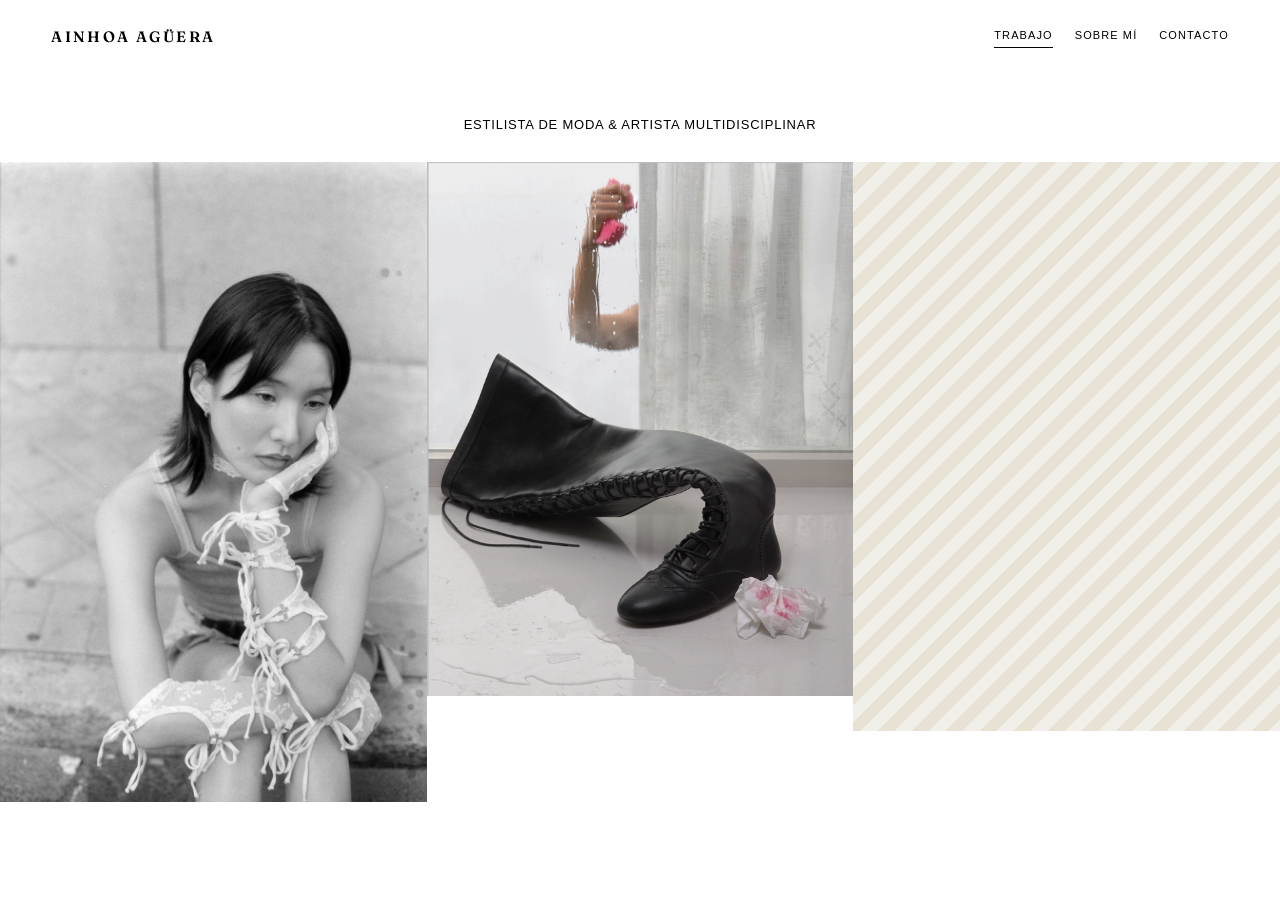
==== web ainho/index.html @ c4c875ad "Fix image source path for estilismos" ====
<!DOCTYPE html>
<html lang="es">
<head>
<meta charset="UTF-8">
<meta name="viewport" content="width=device-width, initial-scale=1.0">
<title>Ainhoa Agüera — Estilista de moda</title>
<meta name="description" content="Ainhoa Agüera. Artista multidisciplinar y estilista de moda. Estilismo, departamento de arte y obra personal.">
<link rel="preconnect" href="https://fonts.googleapis.com">
<link rel="preconnect" href="https://fonts.gstatic.com" crossorigin>
<link href="https://fonts.googleapis.com/css2?family=Fraunces:opsz,wght@9..144,400;9..144,600&family=Work+Sans:wght@400;500;600&display=swap" rel="stylesheet">
<link rel="stylesheet" href="styles.css">
</head>
<body>

<header class="site-header">
  <a class="wordmark" href="index.html">Ainhoa Agüera</a>
  <button class="nav-toggle" id="navToggle" aria-label="Abrir menú" aria-expanded="false">
    <span></span><span></span>
  </button>
  <nav class="site-nav" id="siteNav">
    <a href="index.html" aria-current="page">Trabajo</a>
    <a href="about.html">Sobre mí</a>
    <a href="contact.html">Contacto</a>
  </nav>
</header>

<main>
  <section class="intro-line">
    <p>Estilista de moda &amp; artista multidisciplinar</p>
  </section>

  <section class="cat-links">

    <a class="cat-link" href="estilismo.html">
      <img src="estilismos/estilismos1.0.jpg" alt="Estilismo" onerror="this.closest('.cat-link').classList.add('is-empty')">
      <span class="cat-link-label">Estilismo</span>
    </a>

    <a class="cat-link" href="arte.html">
      <img src="IMG_5498.jpg" alt="Departamento de arte" onerror="this.closest('.cat-link').classList.add('is-empty')">
      <span class="cat-link-label">Departamento de arte</span>
    </a>

    <a class="cat-link" href="personal.html">
      <img src="1833080e_original.jpg" alt="Obra personal" onerror="this.closest('.cat-link').classList.add('is-empty')">
      <span class="cat-link-label">Obra personal</span>
    </a>

  </section>
</main>

<script src="script.js"></script>
</body>
</html>
---- web ainho/styles.css ----
/* ---------- Tokens ---------- */
:root{
  --paper: #ffffff;
  --paper-alt: #f1efe9;
  --ink: #000000;
  --ink-soft: #000000;
  --sand: #000000;
  --line: #e0dcd2;
  --font-display: 'Fraunces', Georgia, serif;
  --font-ui: Arial, -apple-system, sans-serif;
  --gutter: clamp(20px, 4vw, 56px);
}

*{ box-sizing: border-box; }
html{ scroll-behavior: smooth; }
body{
  margin: 0;
  background: var(--paper);
  color: var(--ink);
  font-family: var(--font-ui);
  font-size: 16px;
  line-height: 1.5;
  -webkit-font-smoothing: antialiased;
}
img{ max-width: 100%; display: block; }
a{ color: inherit; }
button{ font-family: inherit; cursor: pointer; background: none; border: none; color: inherit; }

@media (prefers-reduced-motion: reduce){
  *{ animation-duration: 0.001ms !important; transition-duration: 0.001ms !important; scroll-behavior: auto !important; }
}

:focus-visible{ outline: 2px solid var(--ink); outline-offset: 3px; }

/* ---------- Header — name left, nav right ---------- */
.site-header{
  position: sticky;
  top: 0;
  z-index: 20;
  display: flex;
  align-items: center;
  justify-content: space-between;
  gap: 16px;
  padding: 26px var(--gutter);
  background: rgba(255,255,255,0.94);
  backdrop-filter: blur(6px);
}
.wordmark{
  font-family: var(--font-display);
  font-weight: 600;
  font-style: normal;
  font-size: 15px;
  letter-spacing: 0.16em;
  text-transform: uppercase;
  text-decoration: none;
}
.site-nav{
  display: flex;
  gap: 22px;
  flex-wrap: wrap;
  justify-content: flex-end;
}
.site-nav a{
  text-decoration: none;
  font-size: 11px;
  letter-spacing: 0.1em;
  text-transform: uppercase;
  color: var(--ink-soft);
  padding-bottom: 3px;
  border-bottom: 1px solid transparent;
  transition: color 0.2s ease, border-color 0.2s ease;
}
.site-nav a:hover{ color: var(--ink); }
.site-nav a[aria-current="page"]{
  color: var(--ink);
  border-color: var(--sand);
}

.nav-toggle{
  display: none;
  flex-direction: column;
  justify-content: center;
  align-items: flex-end;
  gap: 5px;
  width: 26px;
  height: 20px;
}
.nav-toggle span{
  height: 1px;
  width: 100%;
  background: var(--ink);
  transition: transform 0.25s ease, opacity 0.25s ease;
}
.nav-toggle.is-open span:first-child{ transform: translateY(3px) rotate(45deg); }
.nav-toggle.is-open span:last-child{ transform: translateY(-3px) rotate(-45deg); }

/* ---------- Home page ---------- */
.intro-line{
  padding: 40px var(--gutter) 0;
  text-align: center;
}
.intro-line p{
  margin: 0;
  font-size: 13px;
  letter-spacing: 0.06em;
  text-transform: uppercase;
  color: var(--ink-soft);
}
.cat-links{
  display: grid;
  grid-template-columns: repeat(3, 1fr);
  margin-top: 28px;
}
.cat-link{
  position: relative;
  display: block;
  overflow: hidden;
  text-decoration: none;
}
.cat-link img{
  display: block;
  width: 100%;
  height: auto;
  transition: transform 0.6s ease, filter 0.4s ease;
}
.cat-link.is-empty img{ visibility: hidden; }
.cat-link.is-empty{
  aspect-ratio: 3 / 4;
  background: repeating-linear-gradient(135deg, var(--paper-alt), var(--paper-alt) 12px, #e7e2d4 12px, #e7e2d4 24px);
}
.cat-link-label{
  position: absolute;
  inset: 0;
  display: flex;
  align-items: center;
  justify-content: center;
  text-align: center;
  padding: 0 16px;
  color: #fdfcf9;
  font-size: 12px;
  letter-spacing: 0.14em;
  text-transform: uppercase;
  background: rgba(20,19,15,0);
  opacity: 0;
  transition: opacity 0.35s ease, background 0.35s ease;
}
.cat-link:hover .cat-link-label,
.cat-link:focus-visible .cat-link-label{
  opacity: 1;
  background: rgba(20,19,15,0.42);
}
.cat-link:hover img,
.cat-link:focus-visible img{
  transform: scale(1.04);
}

/* ---------- Work — dense tile grid ---------- */
.crumb{
  padding: 40px var(--gutter) 0;
  text-align: center;
  font-size: 11px;
  letter-spacing: 0.08em;
  text-transform: uppercase;
  color: var(--ink-soft);
}
.crumb a{
  text-decoration: none;
  border-bottom: 1px solid transparent;
  transition: border-color 0.2s ease;
}
.crumb a:hover{ border-color: var(--sand); }
.work{
  padding: 40px var(--gutter) 48px;
}
.cat-heading{
  font-family: var(--font-ui);
  font-weight: 600;
  font-size: 12px;
  letter-spacing: 0.32em;
  text-transform: uppercase;
  text-align: center;
  color: var(--ink-soft);
  margin: 0 0 32px;
  scroll-margin-top: 110px;
}
.work > .cat-heading:not(:first-child){
  margin-top: 72px;
}

.tile-grid{
  display: grid;
  grid-template-columns: repeat(5, 1fr);
  gap: 28px;
  margin-bottom: 8px;
}
.tile{ margin: 0; }

.thumb{
  display: block;
  width: 100%;
  overflow: hidden;
}
.thumb img{
  display: block;
  width: 100%;
  height: auto;
  transition: transform 0.5s ease;
}
.thumb:hover img{ transform: scale(1.03); }

.tile.is-empty .thumb{
  aspect-ratio: 4 / 5;
  background: repeating-linear-gradient(135deg, var(--paper-alt), var(--paper-alt) 10px, #e7e2d4 10px, #e7e2d4 20px);
}
.tile.is-empty img{ visibility: hidden; }

figcaption{
  margin-top: 10px;
  text-align: center;
  display: flex;
  flex-direction: column;
  gap: 2px;
}
.cap-a{
  font-size: 11px;
  letter-spacing: 0.06em;
  text-transform: uppercase;
  font-weight: 600;
  color: var(--ink);
}
.cap-b{
  font-size: 12px;
  color: var(--ink-soft);
}

/* ---------- About page ---------- */
.about{
  padding: 64px var(--gutter) 96px;
  max-width: 560px;
  margin: 0 auto;
  text-align: center;
}
.about h2{
  font-family: var(--font-ui);
  font-weight: 600;
  font-style: normal;
  font-size: 15px;
  letter-spacing: 0.16em;
  text-transform: uppercase;
  margin: 0 0 32px;
}
.about-lead{
  font-family: var(--font-ui);
  font-weight: 600;
  font-style: normal;
  font-size: 26px;
  margin: 0 0 12px;
}
.about-body{
  color: var(--ink-soft);
  font-size: 16px;
  margin: 0;
}

/* ---------- Contact page ---------- */
.contact-page{
  padding: 64px var(--gutter) 96px;
  display: flex;
  flex-direction: column;
  align-items: center;
  gap: 22px;
  text-align: center;
}
.contact-page h2{
  font-family: var(--font-ui);
  font-weight: 600;
  font-style: normal;
  font-size: 15px;
  letter-spacing: 0.16em;
  text-transform: uppercase;
  margin: 0 0 10px;
  width: 100%;
  max-width: 560px;
}
.contact-link{
  font-family: var(--font-ui);
  font-weight: 400;
  font-size: 22px;
  text-decoration: none;
  border-bottom: 1px solid transparent;
  transition: border-color 0.2s ease;
}
.contact-link:hover{ border-color: var(--sand); }

/* ---------- Footer ---------- */
.site-footer{
  padding: 40px var(--gutter) 56px;
  text-align: center;
}
.site-footer a{
  font-size: 11px;
  letter-spacing: 0.08em;
  text-transform: uppercase;
  color: var(--ink-soft);
  text-decoration: none;
}
.site-footer a:hover{ color: var(--ink); }

/* ---------- Lightbox ---------- */
.lightbox{
  position: fixed;
  inset: 0;
  z-index: 50;
  background: rgba(20,19,15,0.94);
  display: flex;
  align-items: center;
  justify-content: center;
  padding: var(--gutter);
}
.lightbox[hidden]{ display: none; }
.lightbox img{
  max-width: 100%;
  max-height: 90vh;
  object-fit: contain;
}
.lightbox-close{
  position: absolute;
  top: 20px;
  right: var(--gutter);
  color: #fdfcf9;
  font-size: 28px;
  line-height: 1;
}
.lightbox-prev,
.lightbox-next{
  position: absolute;
  top: 50%;
  transform: translateY(-50%);
  color: #fdfcf9;
  font-size: 44px;
  line-height: 1;
  padding: 8px 14px;
  opacity: 0.75;
  transition: opacity 0.2s ease;
}
.lightbox-prev:hover,
.lightbox-next:hover{ opacity: 1; }
.lightbox-prev{ left: 8px; }
.lightbox-next{ right: 8px; }

@media (max-width: 640px){
  .lightbox-prev,
  .lightbox-next{ font-size: 32px; padding: 6px 10px; }
}

/* ---------- Responsive ---------- */
@media (max-width: 1024px){
  .tile-grid{ grid-template-columns: repeat(4, 1fr); }
}

@media (max-width: 780px){
  .tile-grid{ grid-template-columns: repeat(3, 1fr); gap: 18px; }
}

@media (max-width: 640px){
  .nav-toggle{ display: flex; }
  .site-nav{
    position: absolute;
    top: 100%;
    left: 0;
    right: 0;
    flex-direction: column;
    align-items: flex-end;
    gap: 0;
    background: var(--paper);
    box-shadow: 0 1px 0 var(--line);
    max-height: 0;
    overflow: hidden;
    transition: max-height 0.3s ease;
  }
  .site-nav.is-open{ max-height: 240px; padding: 4px var(--gutter) 20px; }
  .site-nav a{
    padding: 10px 0;
    width: 100%;
    text-align: right;
  }
}

@media (max-width: 480px){
  .tile-grid{ grid-template-columns: repeat(2, 1fr); gap: 14px; }
}

@media (max-width: 600px){
  .cat-links{ grid-template-columns: 1fr; gap: 0; margin-top: 0; }
  .cat-link-label{
    opacity: 1;
    align-items: flex-end;
    padding-bottom: 22px;
    background: linear-gradient(to top, rgba(20,19,15,0.55), rgba(20,19,15,0) 55%);
    font-size: 12px;
    letter-spacing: 0.12em;
  }
}
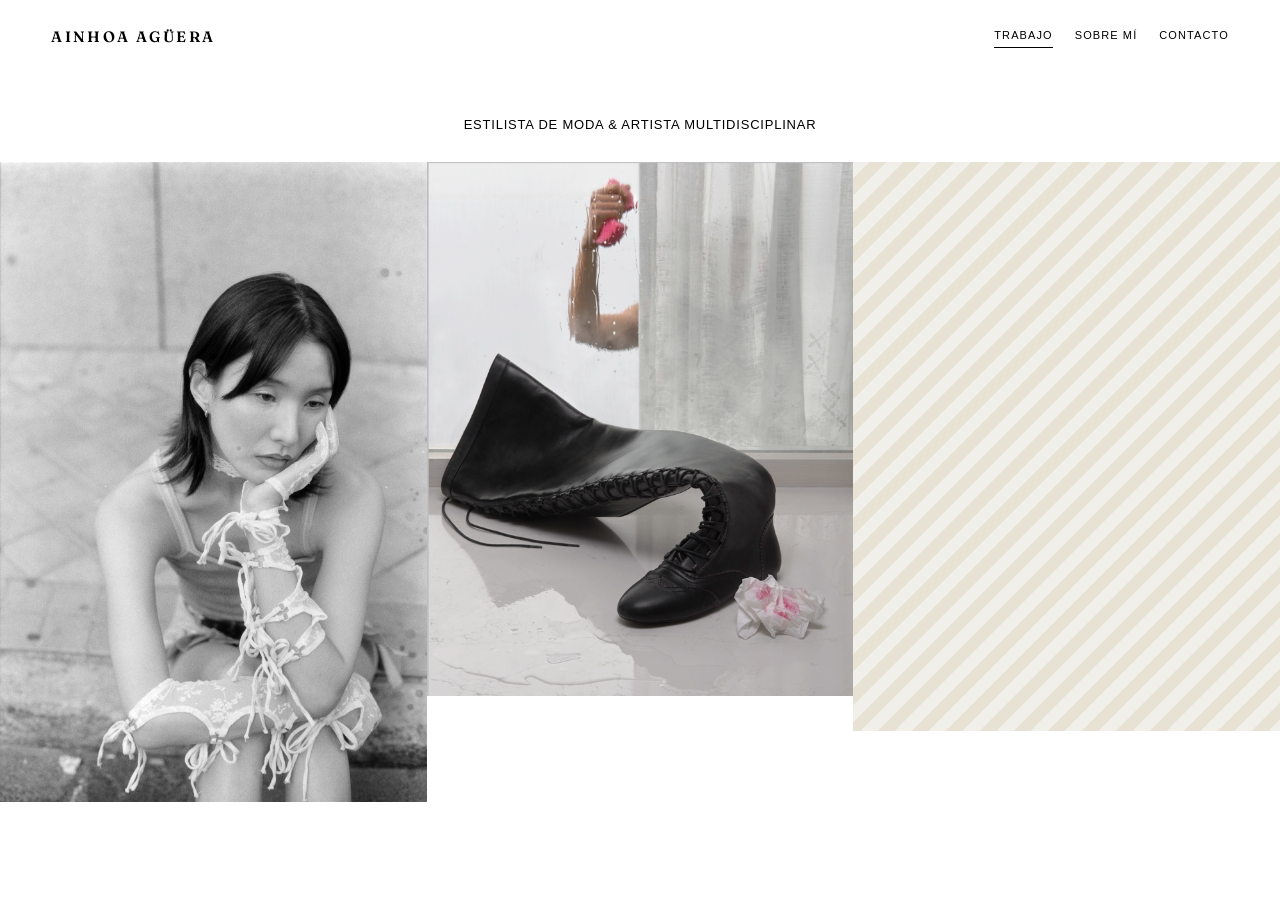
==== commit 9e12f797: "Update index.html" ====
--- a/web ainho/index.html
+++ b/web ainho/index.html
@@ -11,7 +11,7 @@
 <link rel="stylesheet" href="styles.css">
 </head>
 <body>
-
+ 
 <header class="site-header">
   <a class="wordmark" href="index.html">Ainhoa Agüera</a>
   <button class="nav-toggle" id="navToggle" aria-label="Abrir menú" aria-expanded="false">
@@ -23,32 +23,33 @@
     <a href="contact.html">Contacto</a>
   </nav>
 </header>
-
+ 
 <main>
   <section class="intro-line">
     <p>Estilista de moda &amp; artista multidisciplinar</p>
   </section>
-
+ 
   <section class="cat-links">
-
+ 
     <a class="cat-link" href="estilismo.html">
       <img src="estilismos/estilismos1.0.jpg" alt="Estilismo" onerror="this.closest('.cat-link').classList.add('is-empty')">
       <span class="cat-link-label">Estilismo</span>
     </a>
-
+ 
     <a class="cat-link" href="arte.html">
       <img src="IMG_5498.jpg" alt="Departamento de arte" onerror="this.closest('.cat-link').classList.add('is-empty')">
       <span class="cat-link-label">Departamento de arte</span>
     </a>
-
+ 
     <a class="cat-link" href="personal.html">
-      <img src="1833080e_original.jpg" alt="Obra personal" onerror="this.closest('.cat-link').classList.add('is-empty')">
+      <img src="personal/personal1.0.jpg" alt="Obra personal" onerror="this.closest('.cat-link').classList.add('is-empty')">
       <span class="cat-link-label">Obra personal</span>
     </a>
-
+ 
   </section>
 </main>
-
+ 
 <script src="script.js"></script>
 </body>
 </html>
+
--- a/web ainho/styles.css
+++ b/web ainho/styles.css
@@ -9,6 +9,7 @@
   --font-display: 'Fraunces', Georgia, serif;
   --font-ui: Arial, -apple-system, sans-serif;
   --gutter: clamp(20px, 4vw, 56px);
+  --tile-gap: 6px;
 }
 
 *{ box-sizing: border-box; }
@@ -73,7 +74,7 @@
 .site-nav a:hover{ color: var(--ink); }
 .site-nav a[aria-current="page"]{
   color: var(--ink);
-  border-color: var(--sand);
+  border-color: var(--ink);
 }
 
 .nav-toggle{
@@ -154,7 +155,7 @@
   transform: scale(1.04);
 }
 
-/* ---------- Work — dense tile grid ---------- */
+/* ---------- Work — order-preserving masonry (JS-driven columns) ---------- */
 .crumb{
   padding: 40px var(--gutter) 0;
   text-align: center;
@@ -188,17 +189,24 @@
 }
 
 .tile-grid{
-  display: grid;
-  grid-template-columns: repeat(5, 1fr);
-  gap: 28px;
-  margin-bottom: 8px;
-}
-.tile{ margin: 0; }
+  display: flex;
+  gap: var(--tile-gap);
+  align-items: flex-start;
+}
+.tile-grid-col{
+  display: flex;
+  flex-direction: column;
+  gap: var(--tile-gap);
+  flex: 1;
+  min-width: 0;
+}
+.tile{ margin: 0; position: relative; }
 
 .thumb{
   display: block;
   width: 100%;
   overflow: hidden;
+  position: relative;
 }
 .thumb img{
   display: block;
@@ -207,6 +215,21 @@
   transition: transform 0.5s ease;
 }
 .thumb:hover img{ transform: scale(1.03); }
+
+.video-embed{
+  position: relative;
+  width: 100%;
+  aspect-ratio: 16 / 9;
+  overflow: hidden;
+  background: #000;
+}
+.video-embed iframe{
+  position: absolute;
+  inset: 0;
+  width: 100%;
+  height: 100%;
+  border: 0;
+}
 
 .tile.is-empty .thumb{
   aspect-ratio: 4 / 5;
@@ -214,23 +237,69 @@
 }
 .tile.is-empty img{ visibility: hidden; }
 
-figcaption{
-  margin-top: 10px;
-  text-align: center;
+/* Caption sits over the photo as an overlay, revealed on hover/focus,
+   so the grid itself reads as a tight, uninterrupted mosaic. */
+.tile-caption{
+  position: absolute;
+  left: 0;
+  right: 0;
+  bottom: 0;
+  margin: 0;
+  padding: 22px 12px 10px;
   display: flex;
   flex-direction: column;
   gap: 2px;
+  text-align: center;
+  background: linear-gradient(to top, rgba(0,0,0,0.68), rgba(0,0,0,0) 80%);
+  opacity: 0;
+  transition: opacity 0.25s ease;
+  pointer-events: none;
+}
+.tile:hover .tile-caption,
+.tile:focus-within .tile-caption{
+  opacity: 1;
+}
+/* Touchscreens don't have a real hover — relying on it there is exactly
+   why the credit showed up on some photos and not others (it depends on
+   the browser's shaky "tap simulates hover" behaviour). On any device
+   without true hover, just show the caption outright. */
+@media (hover: none){
+  .tile-caption{ opacity: 1; }
 }
 .cap-a{
   font-size: 11px;
   letter-spacing: 0.06em;
   text-transform: uppercase;
   font-weight: 600;
-  color: var(--ink);
 }
 .cap-b{
   font-size: 12px;
-  color: var(--ink-soft);
+}
+.tile-caption .cap-a{ color: #fdfcf9; }
+.tile-caption .cap-b{ color: rgba(253,252,249,0.82); }
+
+/* Small, always-visible mark for stylist-assist credits — the "hueco"
+   that stays even when the rest of the caption is hover-only.
+   Toggle per photo by adding/removing this class on the <figure>. */
+.tile--asistencia::after{
+  content: "\2731"; /* ✱ heavy asterisk — plain text symbol, not part of the emoji set,
+                        so it can't get rendered as a colour emoji on mobile */
+  font-family: var(--font-ui);
+  font-style: normal;
+  position: absolute;
+  top: 10px;
+  right: 10px;
+  width: 22px;
+  height: 22px;
+  border-radius: 50%;
+  display: flex;
+  align-items: center;
+  justify-content: center;
+  background: rgba(0,0,0,0.55);
+  color: #fdfcf9;
+  font-size: 12px;
+  line-height: 1;
+  pointer-events: none;
 }
 
 /* ---------- About page ---------- */
@@ -240,22 +309,6 @@
   margin: 0 auto;
   text-align: center;
 }
-.about h2{
-  font-family: var(--font-ui);
-  font-weight: 600;
-  font-style: normal;
-  font-size: 15px;
-  letter-spacing: 0.16em;
-  text-transform: uppercase;
-  margin: 0 0 32px;
-}
-.about-lead{
-  font-family: var(--font-ui);
-  font-weight: 600;
-  font-style: normal;
-  font-size: 26px;
-  margin: 0 0 12px;
-}
 .about-body{
   color: var(--ink-soft);
   font-size: 16px;
@@ -270,17 +323,6 @@
   align-items: center;
   gap: 22px;
   text-align: center;
-}
-.contact-page h2{
-  font-family: var(--font-ui);
-  font-weight: 600;
-  font-style: normal;
-  font-size: 15px;
-  letter-spacing: 0.16em;
-  text-transform: uppercase;
-  margin: 0 0 10px;
-  width: 100%;
-  max-width: 560px;
 }
 .contact-link{
   font-family: var(--font-ui);
@@ -323,6 +365,26 @@
   max-height: 90vh;
   object-fit: contain;
 }
+/* Credit for the open photo — on mobile a tap opens the lightbox directly
+   (there's no hover), so this is the only place those users can read the
+   caption, including the "Asistencia a ..." credit. Always visible here,
+   unlike the hover-only caption on the grid itself. */
+.lightbox-caption{
+  position: absolute;
+  left: 0;
+  right: 0;
+  bottom: max(18px, env(safe-area-inset-bottom));
+  margin: 0;
+  padding: 0 calc(var(--gutter) + 40px);
+  display: flex;
+  flex-direction: column;
+  gap: 2px;
+  text-align: center;
+  pointer-events: none;
+}
+.lightbox-caption[hidden]{ display: none; }
+.lightbox-caption .cap-a{ color: #fdfcf9; }
+.lightbox-caption .cap-b{ color: rgba(253,252,249,0.78); }
 .lightbox-close{
   position: absolute;
   top: 20px;
@@ -354,12 +416,8 @@
 }
 
 /* ---------- Responsive ---------- */
-@media (max-width: 1024px){
-  .tile-grid{ grid-template-columns: repeat(4, 1fr); }
-}
-
 @media (max-width: 780px){
-  .tile-grid{ grid-template-columns: repeat(3, 1fr); gap: 18px; }
+  :root{ --tile-gap: 5px; }
 }
 
 @media (max-width: 640px){
@@ -381,13 +439,11 @@
   .site-nav.is-open{ max-height: 240px; padding: 4px var(--gutter) 20px; }
   .site-nav a{
     padding: 10px 0;
-    width: 100%;
-    text-align: right;
   }
 }
 
 @media (max-width: 480px){
-  .tile-grid{ grid-template-columns: repeat(2, 1fr); gap: 14px; }
+  :root{ --tile-gap: 3px; }
 }
 
 @media (max-width: 600px){
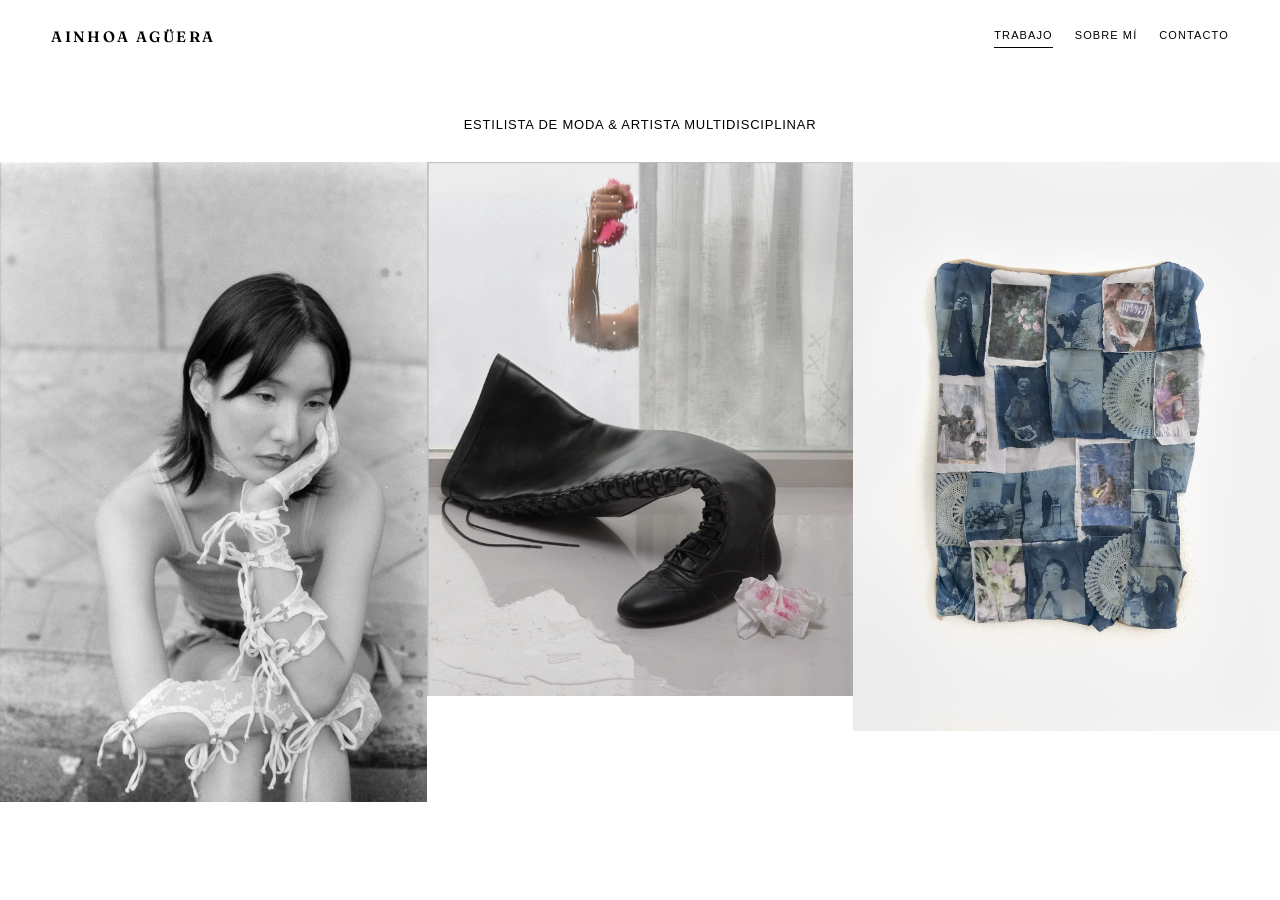
==== commit fe1151bc: "Update index.html" ====
--- a/web ainho/index.html
+++ b/web ainho/index.html
@@ -42,7 +42,7 @@
     </a>
  
     <a class="cat-link" href="personal.html">
-      <img src="personal/personal1.0.jpg" alt="Obra personal" onerror="this.closest('.cat-link').classList.add('is-empty')">
+      <img src="personal/personal1.jpg" alt="Obra personal" onerror="this.closest('.cat-link').classList.add('is-empty')">
       <span class="cat-link-label">Obra personal</span>
     </a>
  
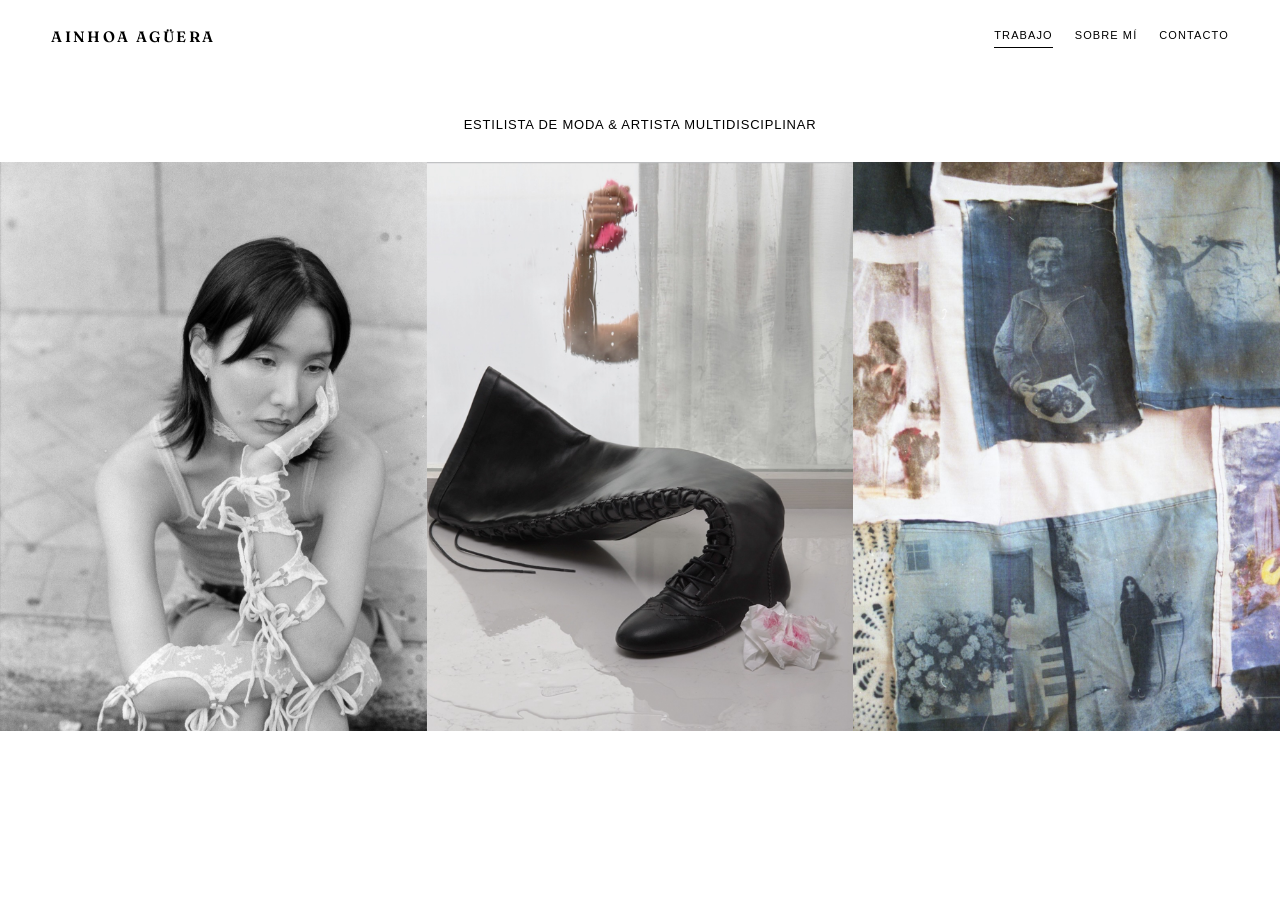
==== commit ecc5ac9a: "Update index.html" ====
--- a/web ainho/index.html
+++ b/web ainho/index.html
@@ -42,7 +42,7 @@
     </a>
  
     <a class="cat-link" href="personal.html">
-      <img src="personal/personal1.jpg" alt="Obra personal" onerror="this.closest('.cat-link').classList.add('is-empty')">
+      <img src="personal/personal1.1.jpg" alt="Obra personal" onerror="this.closest('.cat-link').classList.add('is-empty')">
       <span class="cat-link-label">Obra personal</span>
     </a>
  
--- a/web ainho/styles.css
+++ b/web ainho/styles.css
@@ -117,16 +117,17 @@
   display: block;
   overflow: hidden;
   text-decoration: none;
+  aspect-ratio: 3 / 4; /* same box for all three, whatever the source photo's own shape */
 }
 .cat-link img{
   display: block;
   width: 100%;
-  height: auto;
+  height: 100%;
+  object-fit: cover;
   transition: transform 0.6s ease, filter 0.4s ease;
 }
 .cat-link.is-empty img{ visibility: hidden; }
 .cat-link.is-empty{
-  aspect-ratio: 3 / 4;
   background: repeating-linear-gradient(135deg, var(--paper-alt), var(--paper-alt) 12px, #e7e2d4 12px, #e7e2d4 24px);
 }
 .cat-link-label{
@@ -207,6 +208,7 @@
   width: 100%;
   overflow: hidden;
   position: relative;
+  background: var(--paper-alt); /* neutral placeholder while the photo loads in */
 }
 .thumb img{
   display: block;
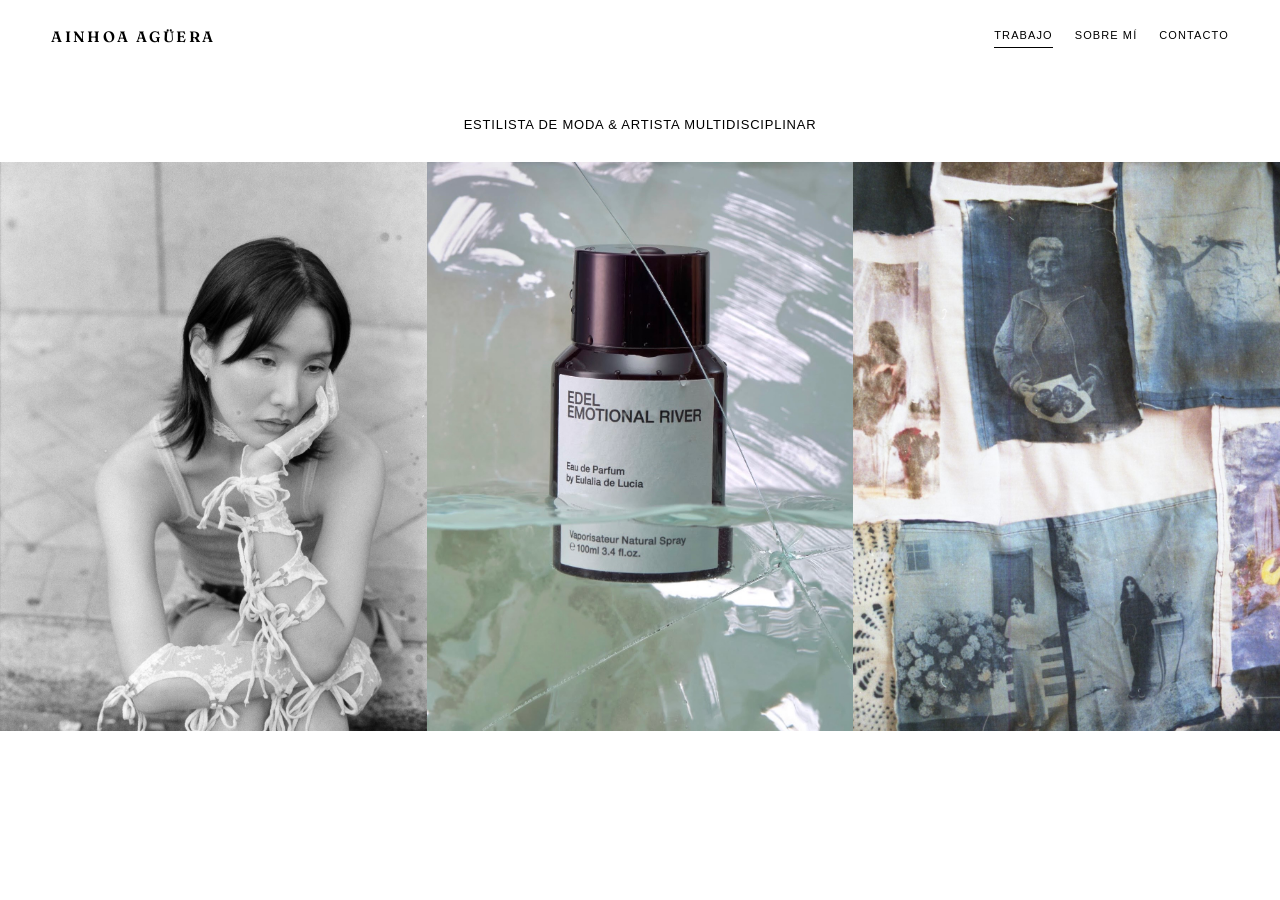
==== commit 233d8520: "Update index.html" ====
--- a/web ainho/index.html
+++ b/web ainho/index.html
@@ -37,8 +37,8 @@
     </a>
  
     <a class="cat-link" href="arte.html">
-      <img src="IMG_5498.jpg" alt="Departamento de arte" onerror="this.closest('.cat-link').classList.add('is-empty')">
-      <span class="cat-link-label">Departamento de arte</span>
+      <img src="set_3.jpg" alt="Set Designer" onerror="this.closest('.cat-link').classList.add('is-empty')">
+      <span class="cat-link-label">Set Designer</span>
     </a>
  
     <a class="cat-link" href="personal.html">
@@ -52,4 +52,3 @@
 <script src="script.js"></script>
 </body>
 </html>
-
--- a/web ainho/styles.css
+++ b/web ainho/styles.css
@@ -208,7 +208,6 @@
   width: 100%;
   overflow: hidden;
   position: relative;
-  background: var(--paper-alt); /* neutral placeholder while the photo loads in */
 }
 .thumb img{
   display: block;
@@ -261,13 +260,10 @@
 .tile:focus-within .tile-caption{
   opacity: 1;
 }
-/* Touchscreens don't have a real hover — relying on it there is exactly
-   why the credit showed up on some photos and not others (it depends on
-   the browser's shaky "tap simulates hover" behaviour). On any device
-   without true hover, just show the caption outright. */
-@media (hover: none){
-  .tile-caption{ opacity: 1; }
-}
+/* Touchscreens don't have a real hover, so the title/gradient caption
+   never shows in the grid there — only the small ✱ assist mark stays
+   visible. The full credit still shows up once the photo is opened,
+   via the caption inside the lightbox (openLightbox() in script.js). */
 .cap-a{
   font-size: 11px;
   letter-spacing: 0.06em;
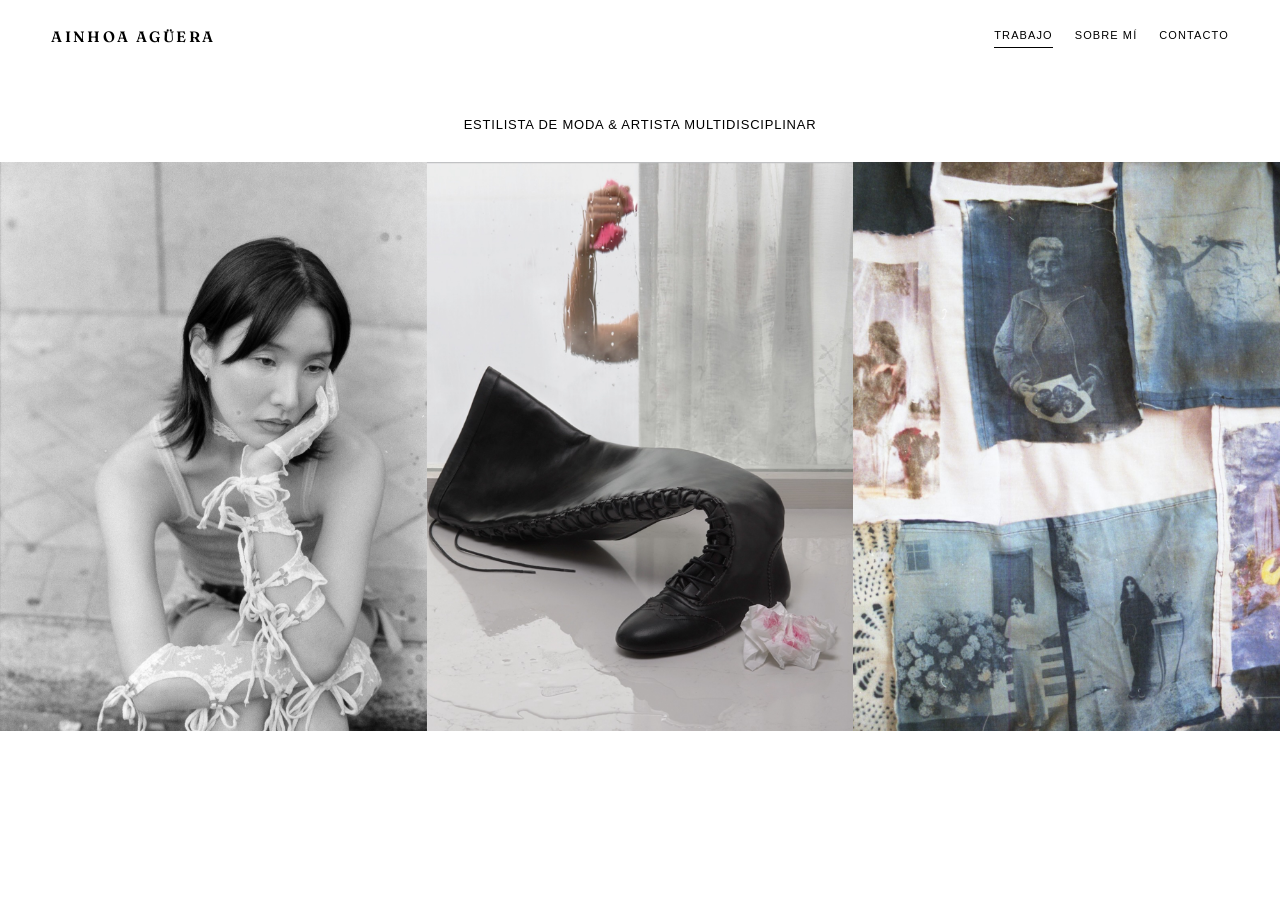
==== commit dbd29de3: "Update meta description and image source in index.html" ====
--- a/web ainho/index.html
+++ b/web ainho/index.html
@@ -4,7 +4,7 @@
 <meta charset="UTF-8">
 <meta name="viewport" content="width=device-width, initial-scale=1.0">
 <title>Ainhoa Agüera — Estilista de moda</title>
-<meta name="description" content="Ainhoa Agüera. Artista multidisciplinar y estilista de moda. Estilismo, departamento de arte y obra personal.">
+<meta name="description" content="Ainhoa Agüera. Artista multidisciplinar y estilista de moda. Estilismo, Set Designer y obra personal.">
 <link rel="preconnect" href="https://fonts.googleapis.com">
 <link rel="preconnect" href="https://fonts.gstatic.com" crossorigin>
 <link href="https://fonts.googleapis.com/css2?family=Fraunces:opsz,wght@9..144,400;9..144,600&family=Work+Sans:wght@400;500;600&display=swap" rel="stylesheet">
@@ -37,7 +37,7 @@
     </a>
  
     <a class="cat-link" href="arte.html">
-      <img src="set_3.jpg" alt="Set Designer" onerror="this.closest('.cat-link').classList.add('is-empty')">
+      <img src="set_5.jpg" alt="Set Designer" onerror="this.closest('.cat-link').classList.add('is-empty')">
       <span class="cat-link-label">Set Designer</span>
     </a>
  
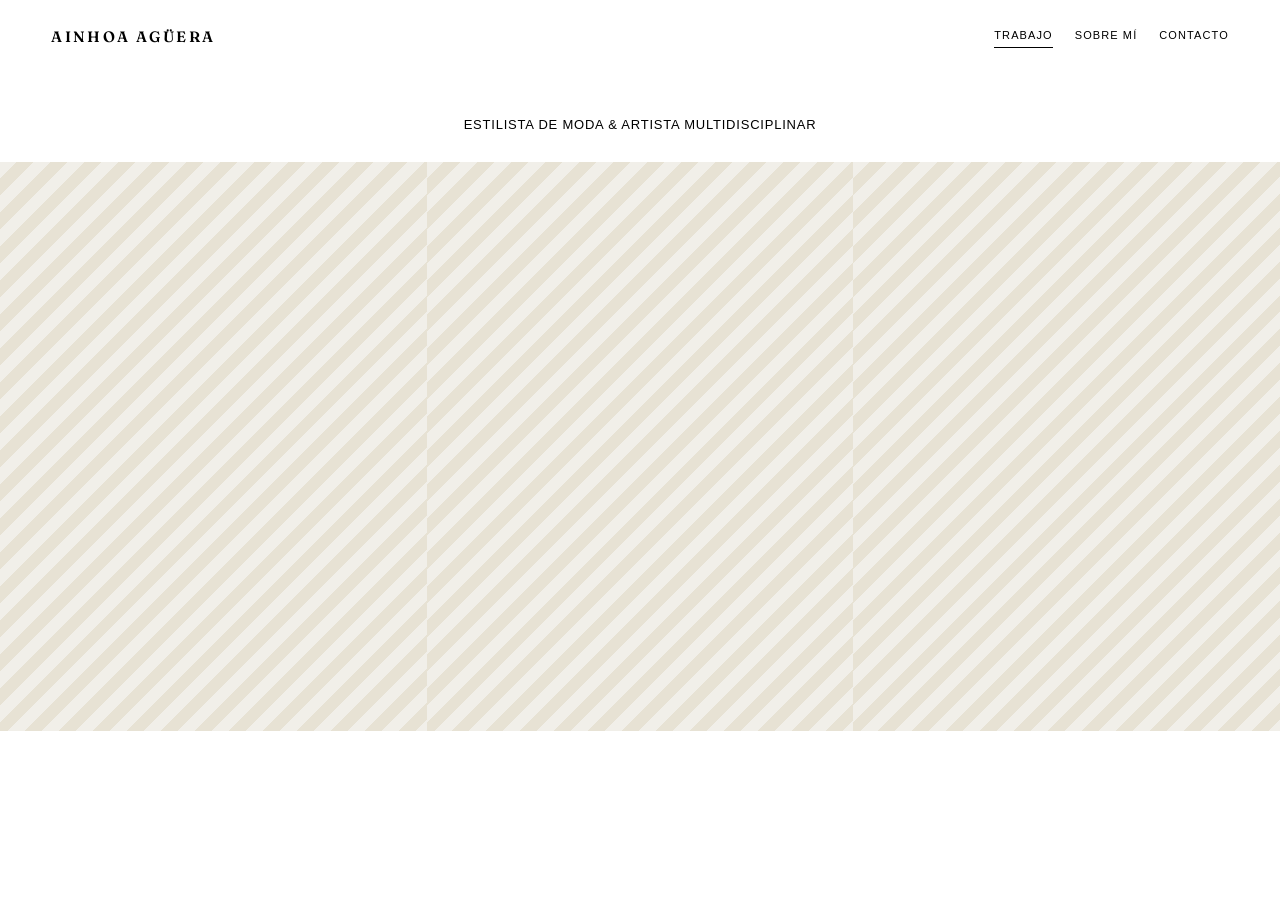
==== commit fc54809b: "Contenido editable con Pages CMS - Galerías, portadas y textos pasan a web ainho/content/*.json; scr" ====
--- a/web ainho/index.html
+++ b/web ainho/index.html
@@ -24,25 +24,25 @@
   </nav>
 </header>
  
-<main>
+<main data-source="content/inicio.json">
   <section class="intro-line">
-    <p>Estilista de moda &amp; artista multidisciplinar</p>
+    <p data-field="frase">Estilista de moda &amp; artista multidisciplinar</p>
   </section>
  
   <section class="cat-links">
  
     <a class="cat-link" href="estilismo.html">
-      <img src="estilismos/estilismos1.0.jpg" alt="Estilismo" onerror="this.closest('.cat-link').classList.add('is-empty')">
+      <img src="fotos/estilismo/estilismos1.0.jpg" data-field="portada_estilismo" alt="Estilismo" onerror="this.closest('.cat-link').classList.add('is-empty')">
       <span class="cat-link-label">Estilismo</span>
     </a>
  
     <a class="cat-link" href="arte.html">
-      <img src="set_5.jpg" alt="Set Designer" onerror="this.closest('.cat-link').classList.add('is-empty')">
+      <img src="fotos/set-design/set_5.jpg" data-field="portada_set_design" alt="Set Designer" onerror="this.closest('.cat-link').classList.add('is-empty')">
       <span class="cat-link-label">Set Designer</span>
     </a>
  
     <a class="cat-link" href="personal.html">
-      <img src="personal/personal1.1.jpg" alt="Obra personal" onerror="this.closest('.cat-link').classList.add('is-empty')">
+      <img src="fotos/personal/personal1.1.jpg" data-field="portada_personal" alt="Obra personal" onerror="this.closest('.cat-link').classList.add('is-empty')">
       <span class="cat-link-label">Obra personal</span>
     </a>
  
--- a/web ainho/styles.css
+++ b/web ainho/styles.css
@@ -206,6 +206,7 @@
 .thumb{
   display: block;
   width: 100%;
+  padding: 0; /* los <button> traen relleno por defecto: descuadraba las fotos respecto a los vídeos */
   overflow: hidden;
   position: relative;
 }
@@ -223,6 +224,12 @@
   aspect-ratio: 16 / 9;
   overflow: hidden;
   background: #000;
+  /* Obliga a Safari (iPhone) a recortar de verdad el vídeo ampliado y a
+     mantenerlo en su capa, por debajo del menú. */
+  isolation: isolate;
+  transform: translateZ(0);
+  -webkit-mask-image: -webkit-radial-gradient(white, black);
+  z-index: 0;
 }
 .video-embed iframe{
   position: absolute;
@@ -230,6 +237,17 @@
   width: 100%;
   height: 100%;
   border: 0;
+  /* Ampliado un poco y recortado por .video-embed (overflow: hidden) para
+     esconder el título y el logo de YouTube en los bordes. Sin eventos de
+     ratón, YouTube no muestra sus capas al pasar el cursor, y el hover
+     llega a la figura, así que el pie con los créditos sigue saliendo. */
+  transform: scale(1.2);
+}
+/* Solo con ratón: YouTube no reacciona al pasar el cursor (no saca su logo).
+   En móvil se deja tocar el vídeo, por si el teléfono no lo reproduce solo
+   (modo ahorro de batería, ahorro de datos...). */
+@media (hover: hover) and (pointer: fine){
+  .video-embed iframe{ pointer-events: none; }
 }
 
 .tile.is-empty .thumb{
@@ -420,23 +438,34 @@
 
 @media (max-width: 640px){
   .nav-toggle{ display: flex; }
+  /* En móvil, cabecera y menú opacos: el desenfoque con vídeos debajo
+     se ve mal en iPhone. */
+  .site-header{ background: var(--paper); backdrop-filter: none; -webkit-backdrop-filter: none; z-index: 100; }
+  /* Menú móvil a pantalla completa: tapa toda la página (sin cortar textos
+     ni dejar vídeos asomando) y se abre con un fundido suave. */
   .site-nav{
-    position: absolute;
-    top: 100%;
-    left: 0;
-    right: 0;
+    position: fixed;
+    inset: 0;
+    z-index: -1; /* detrás de la cabecera (nombre y aspa siguen visibles) */
     flex-direction: column;
-    align-items: flex-end;
-    gap: 0;
+    align-items: center;
+    justify-content: center;
+    gap: 28px;
+    padding: 0 var(--gutter);
     background: var(--paper);
-    box-shadow: 0 1px 0 var(--line);
-    max-height: 0;
-    overflow: hidden;
-    transition: max-height 0.3s ease;
+    opacity: 0;
+    visibility: hidden;
+    transition: opacity 0.25s ease, visibility 0s linear 0.25s;
   }
-  .site-nav.is-open{ max-height: 240px; padding: 4px var(--gutter) 20px; }
+  .site-nav.is-open{
+    opacity: 1;
+    visibility: visible;
+    transition: opacity 0.25s ease;
+  }
   .site-nav a{
-    padding: 10px 0;
+    font-size: 15px;
+    letter-spacing: 0.16em;
+    padding: 4px 0;
   }
 }
 
@@ -445,7 +474,7 @@
 }
 
 @media (max-width: 600px){
-  .cat-links{ grid-template-columns: 1fr; gap: 0; margin-top: 0; }
+  .cat-links{ grid-template-columns: 1fr; gap: 0; margin-top: 32px; }
   .cat-link-label{
     opacity: 1;
     align-items: flex-end;
@@ -455,3 +484,71 @@
     letter-spacing: 0.12em;
   }
 }
+
+/* Vídeos alojados en la propia web (p. ej. anuncio de Iberia) */
+.video-embed video{
+  position: absolute;
+  inset: 0;
+  width: 100%;
+  height: 100%;
+  object-fit: cover;
+  border: 0;
+}
+
+/* Página bloqueada mientras el menú móvil está abierto */
+body.menu-open{ overflow: hidden; }
+
+/* ---------- Vídeos en móvil: portada + reproducción al tocar ---------- */
+.video-poster{
+  position: absolute;
+  inset: 0;
+  width: 100%;
+  height: 100%;
+  padding: 0;
+  display: block;
+  background: #000;
+}
+.video-poster img{
+  width: 100%;
+  height: 100%;
+  object-fit: cover;
+}
+.video-poster::after{ /* triángulo de play discreto, en el estilo de la web */
+  content: "";
+  position: absolute;
+  left: 50%;
+  top: 50%;
+  width: 0;
+  height: 0;
+  margin: -9px 0 0 -6px;
+  border-style: solid;
+  border-width: 9px 0 9px 15px;
+  border-color: transparent transparent transparent #fdfcf9;
+  filter: drop-shadow(0 0 6px rgba(0,0,0,0.45));
+}
+.video-lightbox{
+  position: fixed;
+  inset: 0;
+  z-index: 200;
+  background: rgba(20,19,15,0.96);
+  display: flex;
+  align-items: center;
+  justify-content: center;
+  padding: var(--gutter);
+}
+.video-lightbox[hidden]{ display: none; }
+.video-lightbox-frame{
+  width: 100%;
+  max-width: 1100px;
+  aspect-ratio: 16 / 9;
+}
+.video-lightbox-frame iframe{ width: 100%; height: 100%; border: 0; }
+.video-lightbox-close{
+  position: absolute;
+  top: 12px;
+  right: 16px;
+  font-size: 34px;
+  line-height: 1;
+  color: #fdfcf9;
+  padding: 8px;
+}
